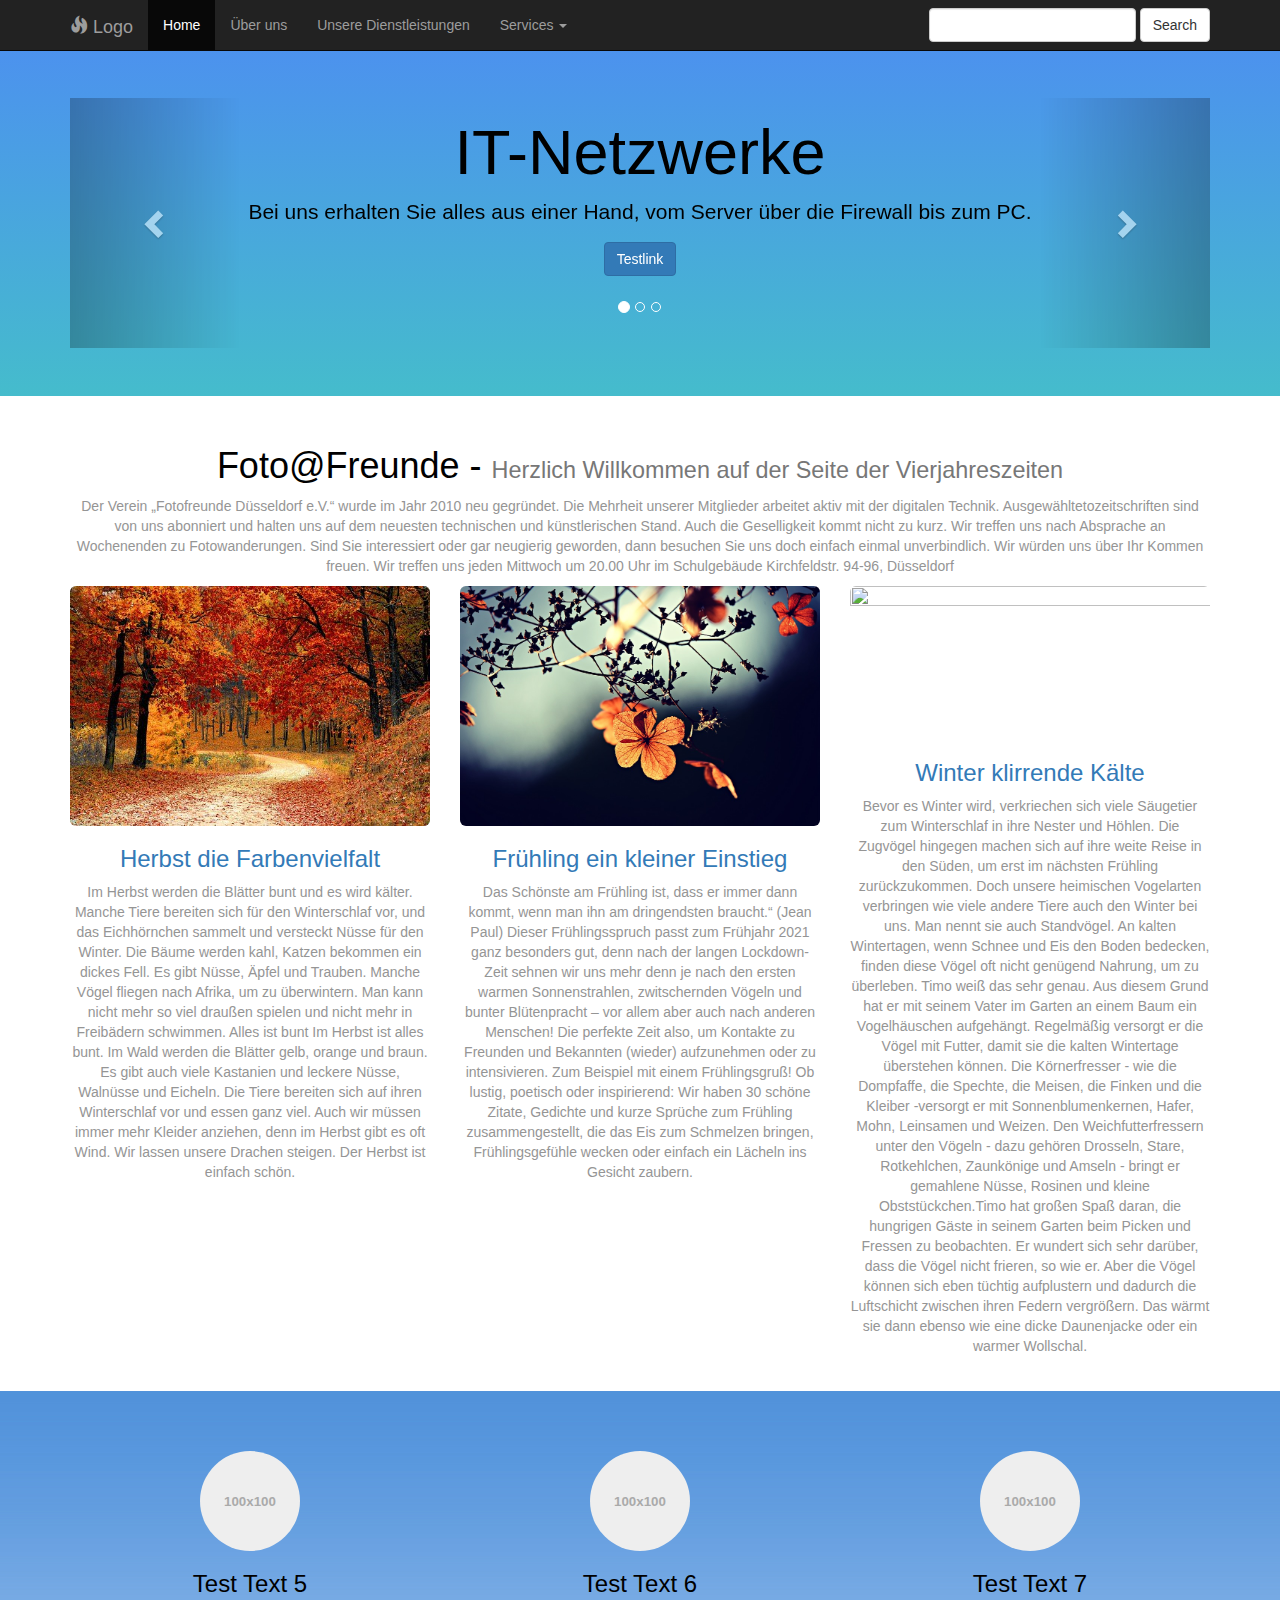
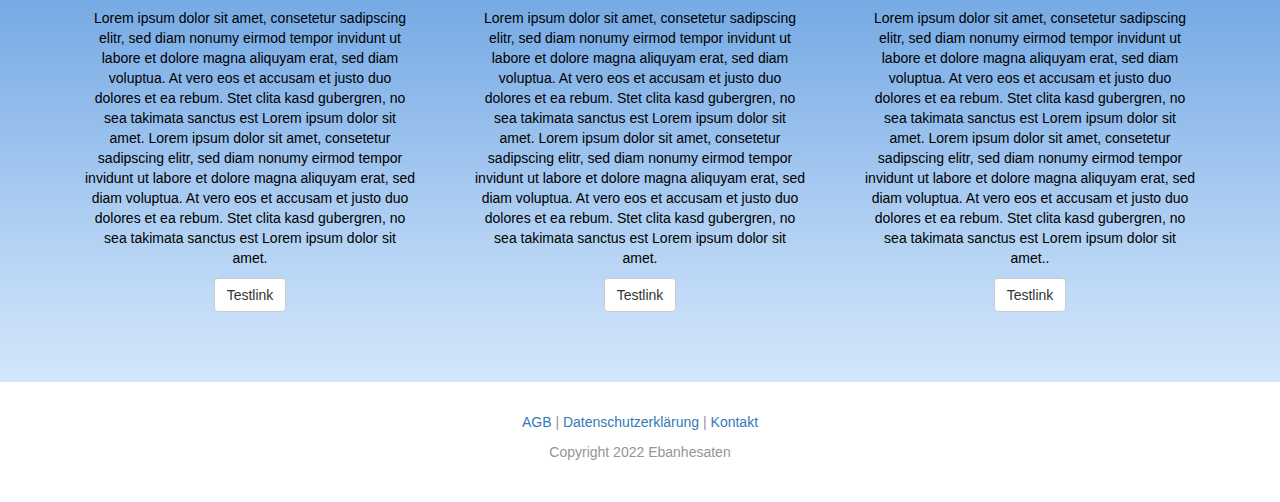
==== index.html @ f52506c0 "Add files via upload" ====
<!DOCTYPE html>
<!-- Template by Quackit.com -->
<html lang="en">
<head>
    <meta charset="utf-8">
    <meta http-equiv="X-UA-Compatible" content="IE=edge">
    <meta name="viewport" content="width=device-width, initial-scale=1">
    <!-- The above 3 meta tags *must* come first in the head; any other head content must come *after* these tags -->

    <title>InfoTeam GmbH</title>

    <!-- Bootstrap Core CSS -->
    <link href="css/bootstrap.min.css" rel="stylesheet">

    <!-- Custom CSS: You can use this stylesheet to override any Bootstrap styles and/or apply your own styles -->
    <link href="css/custom.css" rel="stylesheet">

    <!-- HTML5 Shim and Respond.js IE8 support of HTML5 elements and media queries -->
    <!-- WARNING: Respond.js doesn't work if you view the page via file:// -->
    <!--[if lt IE 9]>
        <script src="https://oss.maxcdn.com/libs/html5shiv/3.7.0/html5shiv.js"></script>
        <script src="https://oss.maxcdn.com/libs/respond.js/1.4.2/respond.min.js"></script>
    <![endif]-->

</head>

<body>

    <!-- Navigation -->
    <nav class="navbar navbar-inverse navbar-fixed-top" role="navigation">
        <div class="container">
            <!-- Logo and responsive toggle -->
            <div class="navbar-header">
                <button type="button" class="navbar-toggle" data-toggle="collapse" data-target="#navbar">
                    <span class="sr-only">Toggle navigation</span>
                    <span class="icon-bar"></span>
                    <span class="icon-bar"></span>
                    <span class="icon-bar"></span>
                </button>
                <a class="navbar-brand" href="#"><span class="glyphicon glyphicon-fire"></span> Logo</a>
            </div>
            <!-- Navbar links -->
            <div class="collapse navbar-collapse" id="navbar">
                <ul class="nav navbar-nav">
                    <li class="active">
                        <a href="#">Home</a>
                    </li>
                    <li>
                        <a href="#">Über uns</a>
                    </li>
                    <li>
                        <a href="#">Unsere Dienstleistungen</a>
                    </li>
					<li class="dropdown">
						<a href="#" class="dropdown-toggle" data-toggle="dropdown" role="button" aria-haspopup="true" aria-expanded="false">Services <span class="caret"></span></a>
						<ul class="dropdown-menu" aria-labelledby="about-us">
							<li><a href="#">IT-Netzwerke</a></li>
							<li><a href="#">IT-Sicherheit</a></li>
							<li><a href="#">IT-Support</a></li>
						</ul>
					</li>
                </ul>

				<!-- Search -->
				<form class="navbar-form navbar-right" role="search">
					<div class="form-group">
						<input type="text" class="form-control">
					</div>
					<button type="submit" class="btn btn-default">Search</button>
				</form>

            </div>
            <!-- /.navbar-collapse -->
        </div>
        <!-- /.container -->
    </nav>

	<div class="jumbotron feature">
		<div class="container">
		
		<div id="feature-carousel" class="carousel slide" data-ride="carousel">
			<ol class="carousel-indicators">
			  <li data-target="#feature-carousel" data-slide-to="0" class="active"></li>
			  <li data-target="#feature-carousel" data-slide-to="1"></li>
			  <li data-target="#feature-carousel" data-slide-to="2"></li>
			</ol>
			<div class="carousel-inner" role="listbox">
				<div class="item active">
					<h1>IT-Netzwerke</h1>
					<p>Bei uns erhalten Sie alles aus einer Hand, vom Server über die Firewall bis zum PC.</p>
					<p><a class="btn btn-primary" href="#">Testlink</a></p>
				</div>
				<div class="item">
					<h1>IT-Sicherheit</h1>
					<p>Bei uns wird IT-Sicherheit groß geschrieben! Unsere White-Hat Hacker beraten Sie umfassend!</p>
					<p><a class="btn btn-primary" href="#">Testlink</a></p>
				</div>
				<div class="item">
					<h1>IT-Support</h1>
					<p>Wir bieten rundum 24/7 Support an!</p>
					<p><a class="btn btn-primary" href="#">Kontaktieren Sie uns!</a></p>
				</div>			  
			</div>
			<a class="left carousel-control" href="#feature-carousel" role="button" data-slide="prev">
			  <span class="glyphicon glyphicon-chevron-left" aria-hidden="true"></span>
			  <span class="sr-only">Zurück</span>
			</a>
			<a class="right carousel-control" href="#feature-carousel" role="button" data-slide="next">
			  <span class="glyphicon glyphicon-chevron-right" aria-hidden="true"></span>
			  <span class="sr-only">Vor</span>
			</a>
		  </div>

		</div>
	</div>



    <!-- Content -->
    <div class="container">

        <!-- Page Intro -->
        <div class="row page-intro">
            <div class="col-lg-12">
                <h1>Foto@Freunde - 
                    <small>Herzlich Willkommen auf der Seite der Vierjahreszeiten</small>
                </h1>
				
                <p>Der Verein „Fotofreunde Düsseldorf e.V.“ wurde im Jahr 2010 neu gegründet. Die Mehrheit unserer Mitglieder arbeitet aktiv mit der digitalen Technik. Ausgewähltetozeitschriften sind von uns abonniert und halten uns auf dem neuesten technischen und künstlerischen Stand. Auch die Geselligkeit kommt nicht zu kurz. Wir treffen uns nach Absprache an Wochenenden zu Fotowanderungen. Sind Sie interessiert oder gar neugierig geworden, dann besuchen Sie uns doch einfach einmal unverbindlich. Wir würden uns über Ihr Kommen freuen. Wir treffen uns jeden Mittwoch um 20.00 Uhr im Schulgebäude Kirchfeldstr. 94-96, Düsseldorf
                </p>
            </div>
        </div>
        <!-- /.row -->

        <!-- Feature Row -->
        <div class="row">
            <article class="col-md-4 article-intro">
                <a href="#">
                    <img class="img-responsive img-rounded" src="Herbst.jpg" width="700px" height="300" alt="">
                </a>
                <h3>
                    <a href="#">Herbst die Farbenvielfalt</a>
                </h3>
                <p>Im Herbst werden die Blätter bunt und es wird kälter. Manche Tiere bereiten sich für den Winterschlaf vor, und das Eichhörnchen sammelt und versteckt Nüsse für den Winter. Die Bäume werden kahl, Katzen bekommen ein dickes Fell. Es gibt Nüsse, Äpfel und Trauben. Manche Vögel fliegen nach Afrika, um zu überwintern. Man kann nicht mehr so viel draußen spielen und nicht mehr in Freibädern schwimmen.
                    Alles ist bunt
                    Im Herbst ist alles bunt. Im Wald werden die Blätter gelb, orange und braun. Es gibt auch viele Kastanien und leckere Nüsse, Walnüsse und Eicheln. Die Tiere bereiten sich auf ihren Winterschlaf vor und essen ganz viel.
                    
                    Auch wir müssen immer mehr Kleider anziehen, denn im Herbst gibt es oft Wind. Wir lassen unsere Drachen steigen. Der Herbst ist einfach schön.
                    </p>
            </article>
            <article class="col-md-4 article-intro">
                <a href="#">
                    <img class="img-responsive img-rounded" src="Frühling.jpg" width="700px" height="300" alt="">
                </a>
                <h3>
                    <a href="#">Frühling ein kleiner Einstieg</a>
                </h3>
                <p>Das Schönste am Frühling ist, dass er immer dann kommt, wenn man ihn am dringendsten braucht.“ (Jean Paul) Dieser Frühlingsspruch passt zum Frühjahr 2021 ganz besonders gut, denn nach der langen Lockdown-Zeit sehnen wir uns mehr denn je nach den ersten warmen Sonnenstrahlen, zwitschernden Vögeln und bunter Blütenpracht ­– vor allem aber auch nach anderen Menschen! Die perfekte Zeit also, um Kontakte zu Freunden und Bekannten (wieder) aufzunehmen oder zu intensivieren. Zum Beispiel mit einem Frühlingsgruß! Ob lustig, poetisch oder inspirierend: Wir haben 30 schöne Zitate, Gedichte und kurze Sprüche zum Frühling zusammengestellt, die das Eis zum Schmelzen bringen, Frühlingsgefühle wecken oder einfach ein Lächeln ins Gesicht zaubern.</p>
            </article>

            <article class="col-md-4 article-intro">
                <a href="#">
                    <img class="img-responsive img-rounded" src="winter.jpg" width="700px" height="300" alt="">
                </a>
                <h3>
                    <a href="#">Winter klirrende Kälte</a>
                </h3>
                <p>Bevor es Winter wird, verkriechen sich viele Säugetier zum Winterschlaf in ihre Nester und Höhlen.
                    Die Zugvögel hingegen machen sich auf ihre weite Reise in den Süden, um erst im nächsten Frühling zurückzukommen.
                    Doch unsere heimischen Vogelarten verbringen wie viele andere Tiere auch den Winter bei uns. Man nennt sie auch Standvögel.
                    An kalten Wintertagen, wenn Schnee und Eis den Boden bedecken, finden diese Vögel oft nicht genügend Nahrung, um zu überleben. Timo weiß das sehr genau. Aus diesem Grund hat er mit seinem Vater im Garten an einem Baum ein Vogelhäuschen aufgehängt. Regelmäßig versorgt er die Vögel mit Futter, damit sie die kalten Wintertage überstehen können.
                    
                    Die Körnerfresser - wie die Dompfaffe, die Spechte, die Meisen, die Finken und die Kleiber -versorgt er mit Sonnenblumenkernen, Hafer, Mohn, Leinsamen und Weizen. Den Weichfutterfressern unter den Vögeln - dazu gehören Drosseln, Stare, Rotkehlchen, Zaunkönige und Amseln - bringt er gemahlene Nüsse, Rosinen und kleine Obststückchen.Timo hat großen Spaß daran, die hungrigen Gäste in seinem Garten beim Picken und Fressen zu beobachten. Er wundert sich sehr darüber, dass die Vögel nicht frieren, so wie er. Aber die Vögel können sich eben tüchtig aufplustern und dadurch die Luftschicht zwischen ihren Federn vergrößern. Das wärmt sie dann ebenso wie eine dicke Daunenjacke oder ein warmer Wollschal.</p>
            </article>
        </div>
        <!-- /.row -->

    </div>
    <!-- /.container -->
	
	<footer>
		<div class="footer-blurb">
			<div class="container">
				<div class="row">
					<div class="col-sm-4 footer-blurb-item">
						<img class="img-circle" src="holder.js/100x100" alt="" width="100" height="100">
						<h3>Test Text 5</h3>
						<p>Lorem ipsum dolor sit amet, consetetur sadipscing elitr, sed diam nonumy eirmod tempor invidunt ut labore et dolore magna aliquyam erat, sed diam voluptua. At vero eos et accusam et justo duo dolores et ea rebum. Stet clita kasd gubergren, no sea takimata sanctus est Lorem ipsum dolor sit amet. Lorem ipsum dolor sit amet, consetetur sadipscing elitr, sed diam nonumy eirmod tempor invidunt ut labore et dolore magna aliquyam erat, sed diam voluptua. At vero eos et accusam et justo duo dolores et ea rebum. Stet clita kasd gubergren, no sea takimata sanctus est Lorem ipsum dolor sit amet.</p>
						<p><a class="btn btn-default" href="#">Testlink</a></p>
					</div>
					<div class="col-sm-4 footer-blurb-item">
						<img class="img-circle" src="holder.js/100x100" alt="" width="100" height="100">
						<h3>Test Text 6</h3>
						<p>Lorem ipsum dolor sit amet, consetetur sadipscing elitr, sed diam nonumy eirmod tempor invidunt ut labore et dolore magna aliquyam erat, sed diam voluptua. At vero eos et accusam et justo duo dolores et ea rebum. Stet clita kasd gubergren, no sea takimata sanctus est Lorem ipsum dolor sit amet. Lorem ipsum dolor sit amet, consetetur sadipscing elitr, sed diam nonumy eirmod tempor invidunt ut labore et dolore magna aliquyam erat, sed diam voluptua. At vero eos et accusam et justo duo dolores et ea rebum. Stet clita kasd gubergren, no sea takimata sanctus est Lorem ipsum dolor sit amet.</p>
						<p><a class="btn btn-default" href="#">Testlink</a></p>
					</div>
					<div class="col-sm-4 footer-blurb-item">
						<img class="img-circle" src="holder.js/100x100" alt="" width="100" height="100">
						<h3>Test Text 7</h3>
						<p>Lorem ipsum dolor sit amet, consetetur sadipscing elitr, sed diam nonumy eirmod tempor invidunt ut labore et dolore magna aliquyam erat, sed diam voluptua. At vero eos et accusam et justo duo dolores et ea rebum. Stet clita kasd gubergren, no sea takimata sanctus est Lorem ipsum dolor sit amet. Lorem ipsum dolor sit amet, consetetur sadipscing elitr, sed diam nonumy eirmod tempor invidunt ut labore et dolore magna aliquyam erat, sed diam voluptua. At vero eos et accusam et justo duo dolores et ea rebum. Stet clita kasd gubergren, no sea takimata sanctus est Lorem ipsum dolor sit amet..</p>
						<p><a class="btn btn-default" href="#">Testlink</a></p>
					</div>

				</div>
				<!-- /.row -->	
			</div>
        </div>
        
        <div class="small-print">
        	<div class="container">
        		<p><a href="#">AGB</a> | <a href="#">Datenschutzerklärung</a> | <a href="#">Kontakt</a></p>
        		<p>Copyright 2022 Ebanhesaten </p>
        	</div>
        </div>
	</footer>

	
    <!-- jQuery -->
    <script src="js/jquery-1.11.3.min.js"></script>

    <!-- Bootstrap Core JavaScript -->
    <script src="js/bootstrap.min.js"></script>
	
	<!-- IE10 viewport bug workaround -->
	<script src="js/ie10-viewport-bug-workaround.js"></script>
	
	<!-- Placeholder Images -->
	<script src="js/holder.min.js"></script>
	
</body>

</html>
---- css/custom.css ----
body {
	padding-top: 50px;
	color: #959595;
	}
	
h1, h2, h3, h4, h5, h6 {
	color: black;
	}
	
.feature {
	background: rgb(72, 96, 231) linear-gradient(to bottom, rgb(76, 146, 238), rgb(69, 188, 204));
	color: black;
	}

#feature-carousel {
	min-height: 250px;
	}
	
.article-intro {
    margin-bottom: 25px;
}

.footer-blurb {
    padding: 30px 0;
    background-image: url(hg.jpg);
	background-repeat: repeat-x;
    color: black;
}
    
.footer-blurb-item {
    padding: 30px;
    }
 
.small-print {
	background-color: #fff;
	padding: 30px 0;
}

.feature,
.page-intro,
.article-intro,
.footer-blurb,
.small-print {
	text-align: center;
	}
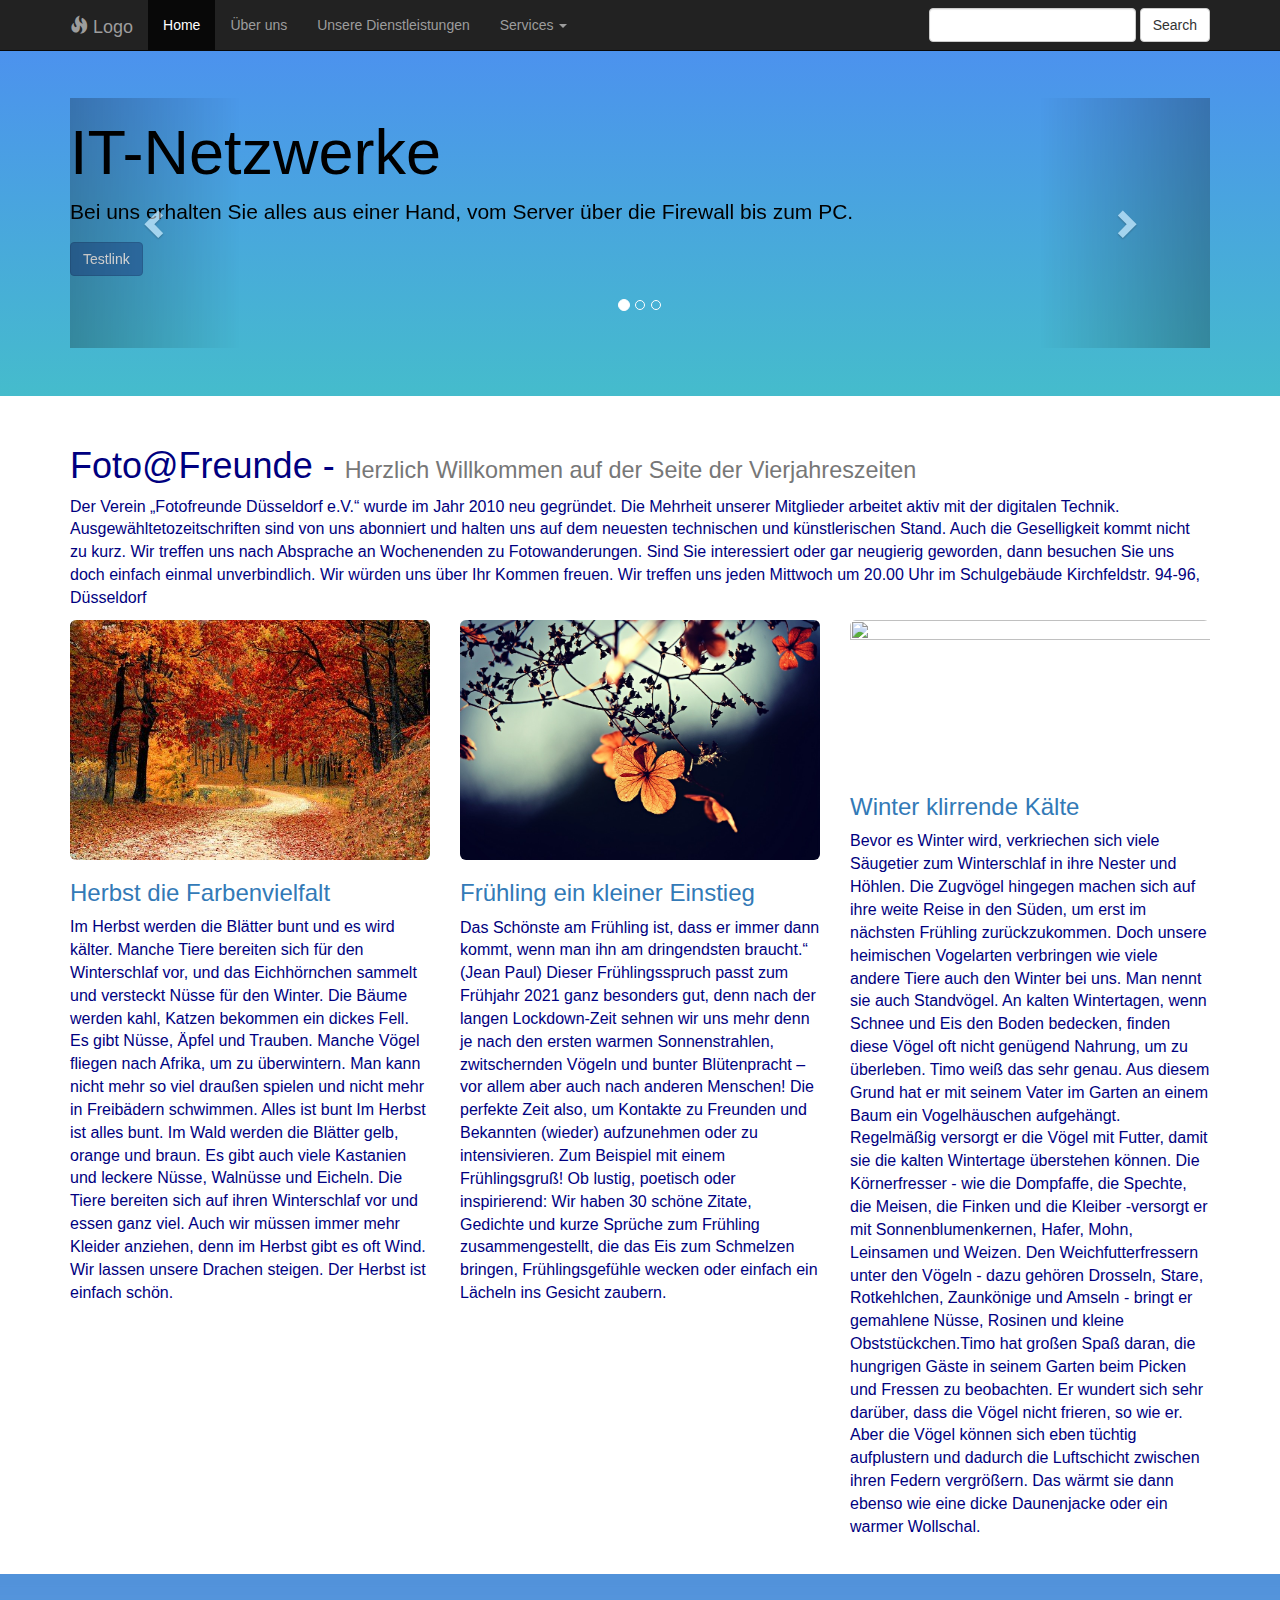
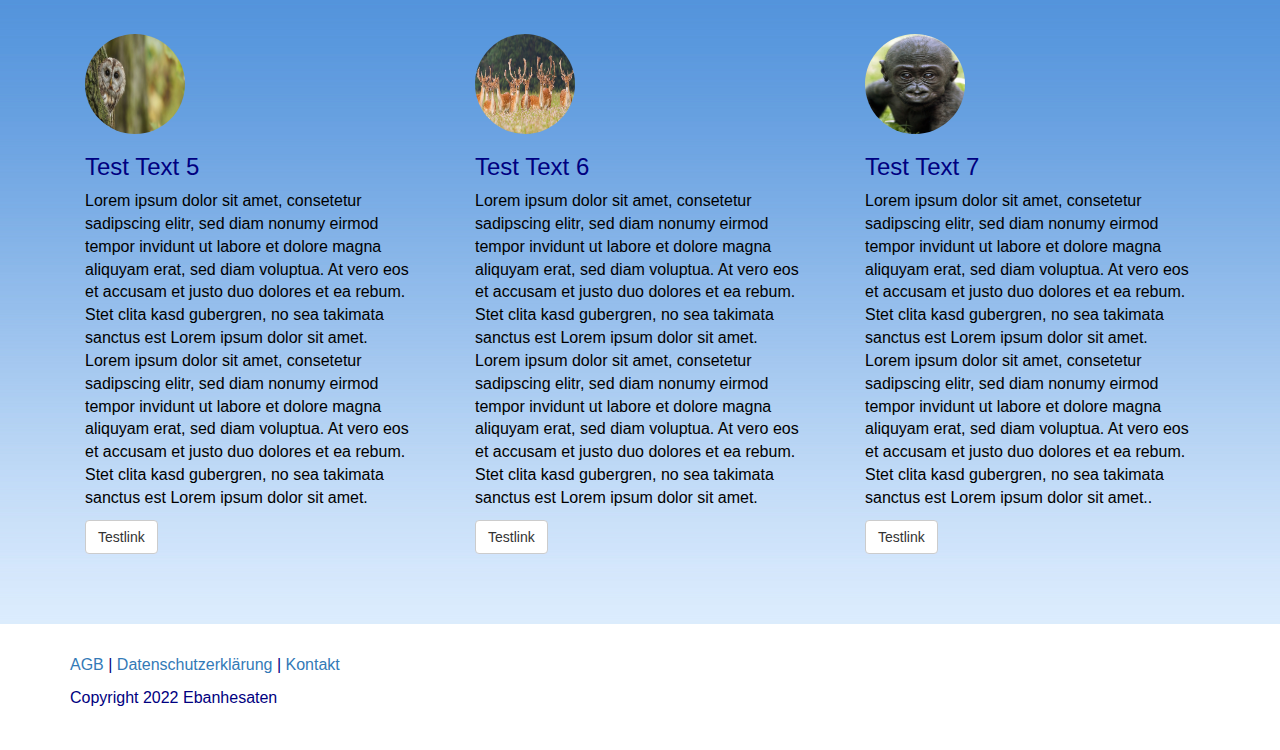
==== commit 5e4a20c3: "Add files via upload" ====
--- a/index.html
+++ b/index.html
@@ -183,19 +183,19 @@
 			<div class="container">
 				<div class="row">
 					<div class="col-sm-4 footer-blurb-item">
-						<img class="img-circle" src="holder.js/100x100" alt="" width="100" height="100">
+						<img class="img-circle" src="eule.jpg" alt="" width="100" height="100">
 						<h3>Test Text 5</h3>
 						<p>Lorem ipsum dolor sit amet, consetetur sadipscing elitr, sed diam nonumy eirmod tempor invidunt ut labore et dolore magna aliquyam erat, sed diam voluptua. At vero eos et accusam et justo duo dolores et ea rebum. Stet clita kasd gubergren, no sea takimata sanctus est Lorem ipsum dolor sit amet. Lorem ipsum dolor sit amet, consetetur sadipscing elitr, sed diam nonumy eirmod tempor invidunt ut labore et dolore magna aliquyam erat, sed diam voluptua. At vero eos et accusam et justo duo dolores et ea rebum. Stet clita kasd gubergren, no sea takimata sanctus est Lorem ipsum dolor sit amet.</p>
 						<p><a class="btn btn-default" href="#">Testlink</a></p>
 					</div>
 					<div class="col-sm-4 footer-blurb-item">
-						<img class="img-circle" src="holder.js/100x100" alt="" width="100" height="100">
+						<img class="img-circle" src="natur.jpg" alt="" width="100" height="100">
 						<h3>Test Text 6</h3>
 						<p>Lorem ipsum dolor sit amet, consetetur sadipscing elitr, sed diam nonumy eirmod tempor invidunt ut labore et dolore magna aliquyam erat, sed diam voluptua. At vero eos et accusam et justo duo dolores et ea rebum. Stet clita kasd gubergren, no sea takimata sanctus est Lorem ipsum dolor sit amet. Lorem ipsum dolor sit amet, consetetur sadipscing elitr, sed diam nonumy eirmod tempor invidunt ut labore et dolore magna aliquyam erat, sed diam voluptua. At vero eos et accusam et justo duo dolores et ea rebum. Stet clita kasd gubergren, no sea takimata sanctus est Lorem ipsum dolor sit amet.</p>
 						<p><a class="btn btn-default" href="#">Testlink</a></p>
 					</div>
 					<div class="col-sm-4 footer-blurb-item">
-						<img class="img-circle" src="holder.js/100x100" alt="" width="100" height="100">
+						<img class="img-circle" src="monkey.jpg" alt="" width="100" height="100">
 						<h3>Test Text 7</h3>
 						<p>Lorem ipsum dolor sit amet, consetetur sadipscing elitr, sed diam nonumy eirmod tempor invidunt ut labore et dolore magna aliquyam erat, sed diam voluptua. At vero eos et accusam et justo duo dolores et ea rebum. Stet clita kasd gubergren, no sea takimata sanctus est Lorem ipsum dolor sit amet. Lorem ipsum dolor sit amet, consetetur sadipscing elitr, sed diam nonumy eirmod tempor invidunt ut labore et dolore magna aliquyam erat, sed diam voluptua. At vero eos et accusam et justo duo dolores et ea rebum. Stet clita kasd gubergren, no sea takimata sanctus est Lorem ipsum dolor sit amet..</p>
 						<p><a class="btn btn-default" href="#">Testlink</a></p>
--- a/css/custom.css
+++ b/css/custom.css
@@ -1,10 +1,10 @@
 body {
 	padding-top: 50px;
-	color: #959595;
+	color: navy;
 	}
 	
 h1, h2, h3, h4, h5, h6 {
-	color: black;
+	color: navy;
 	}
 	
 .feature {
@@ -41,5 +41,12 @@
 .article-intro,
 .footer-blurb,
 .small-print {
-	text-align: center;
-	}+	text-align: left; font-size: 12pt; 
+	}
+	.
+	 p::first-letter {
+		font-size: 300%;
+		color: navy;
+		float: left;
+		font-weight: bold;
+	  }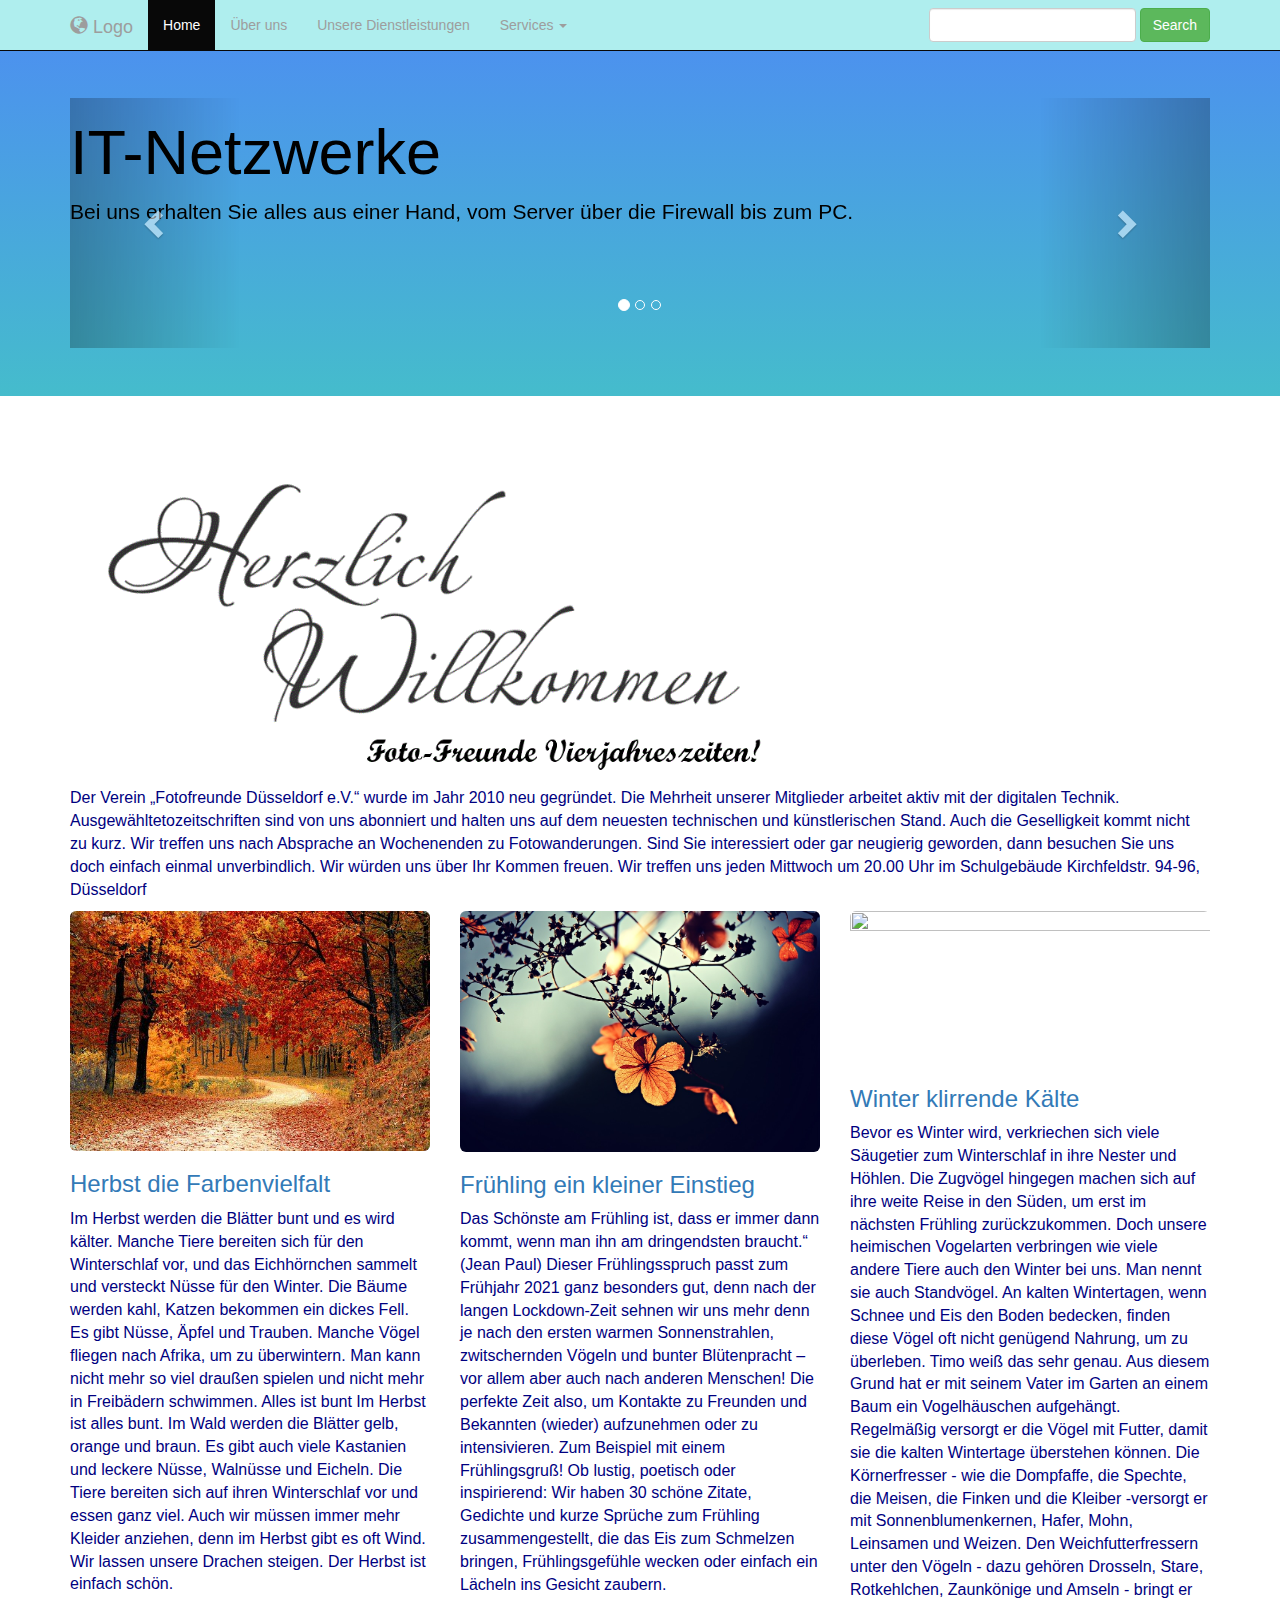
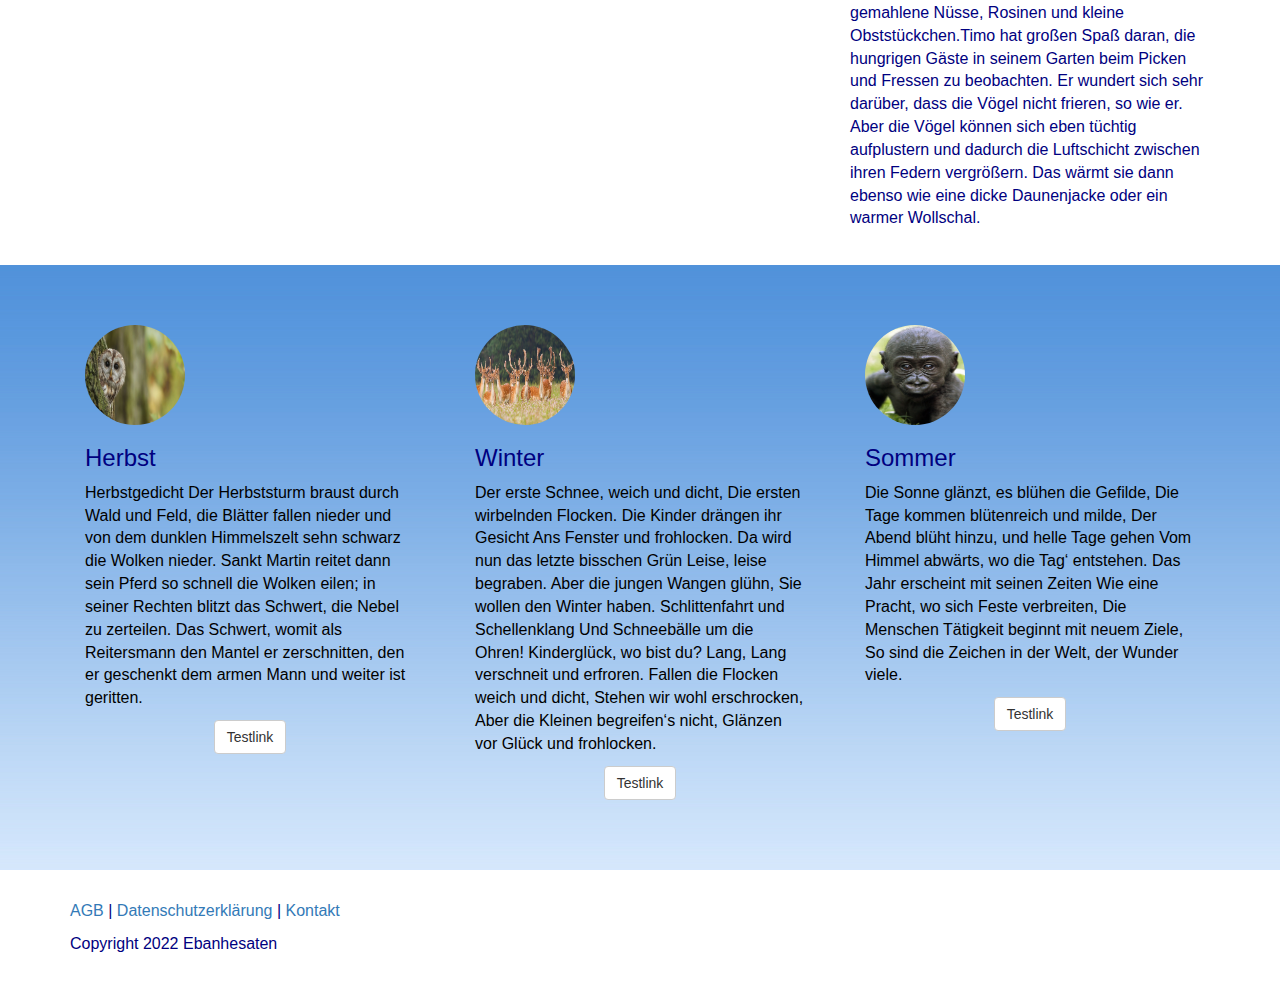
==== commit f960d3b6: "Add files via upload" ====
--- a/index.html
+++ b/index.html
@@ -37,7 +37,7 @@
                     <span class="icon-bar"></span>
                     <span class="icon-bar"></span>
                 </button>
-                <a class="navbar-brand" href="#"><span class="glyphicon glyphicon-fire"></span> Logo</a>
+                <a class="navbar-brand" href="#"><span class="glyphicon glyphicon-globe"></span> Logo</a>
             </div>
             <!-- Navbar links -->
             <div class="collapse navbar-collapse" id="navbar">
@@ -66,7 +66,7 @@
 					<div class="form-group">
 						<input type="text" class="form-control">
 					</div>
-					<button type="submit" class="btn btn-default">Search</button>
+					<button type="submit" class="btn btn-success">Search</button>
 				</form>
 
             </div>
@@ -88,17 +88,17 @@
 				<div class="item active">
 					<h1>IT-Netzwerke</h1>
 					<p>Bei uns erhalten Sie alles aus einer Hand, vom Server über die Firewall bis zum PC.</p>
-					<p><a class="btn btn-primary" href="#">Testlink</a></p>
+					
 				</div>
 				<div class="item">
 					<h1>IT-Sicherheit</h1>
 					<p>Bei uns wird IT-Sicherheit groß geschrieben! Unsere White-Hat Hacker beraten Sie umfassend!</p>
-					<p><a class="btn btn-primary" href="#">Testlink</a></p>
+					
 				</div>
 				<div class="item">
 					<h1>IT-Support</h1>
 					<p>Wir bieten rundum 24/7 Support an!</p>
-					<p><a class="btn btn-primary" href="#">Kontaktieren Sie uns!</a></p>
+					
 				</div>			  
 			</div>
 			<a class="left carousel-control" href="#feature-carousel" role="button" data-slide="prev">
@@ -122,8 +122,8 @@
         <!-- Page Intro -->
         <div class="row page-intro">
             <div class="col-lg-12">
-                <h1>Foto@Freunde - 
-                    <small>Herzlich Willkommen auf der Seite der Vierjahreszeiten</small>
+                <h1>
+                    <img class="img-responsive img-rounded" src="willkommen.gif" width="700px" height="300" alt="">
                 </h1>
 				
                 <p>Der Verein „Fotofreunde Düsseldorf e.V.“ wurde im Jahr 2010 neu gegründet. Die Mehrheit unserer Mitglieder arbeitet aktiv mit der digitalen Technik. Ausgewähltetozeitschriften sind von uns abonniert und halten uns auf dem neuesten technischen und künstlerischen Stand. Auch die Geselligkeit kommt nicht zu kurz. Wir treffen uns nach Absprache an Wochenenden zu Fotowanderungen. Sind Sie interessiert oder gar neugierig geworden, dann besuchen Sie uns doch einfach einmal unverbindlich. Wir würden uns über Ihr Kommen freuen. Wir treffen uns jeden Mittwoch um 20.00 Uhr im Schulgebäude Kirchfeldstr. 94-96, Düsseldorf
@@ -184,21 +184,68 @@
 				<div class="row">
 					<div class="col-sm-4 footer-blurb-item">
 						<img class="img-circle" src="eule.jpg" alt="" width="100" height="100">
-						<h3>Test Text 5</h3>
-						<p>Lorem ipsum dolor sit amet, consetetur sadipscing elitr, sed diam nonumy eirmod tempor invidunt ut labore et dolore magna aliquyam erat, sed diam voluptua. At vero eos et accusam et justo duo dolores et ea rebum. Stet clita kasd gubergren, no sea takimata sanctus est Lorem ipsum dolor sit amet. Lorem ipsum dolor sit amet, consetetur sadipscing elitr, sed diam nonumy eirmod tempor invidunt ut labore et dolore magna aliquyam erat, sed diam voluptua. At vero eos et accusam et justo duo dolores et ea rebum. Stet clita kasd gubergren, no sea takimata sanctus est Lorem ipsum dolor sit amet.</p>
+						<h3>Herbst</h3>
+						<p>Herbstgedicht
+
+                            Der Herbststurm braust durch Wald und Feld,
+                            die Blätter fallen nieder
+                            und von dem dunklen Himmelszelt
+                            sehn schwarz die Wolken nieder.
+                            
+                            Sankt Martin reitet dann sein Pferd
+                            so schnell die Wolken eilen;
+                            in seiner Rechten blitzt das Schwert,
+                            die Nebel zu zerteilen.
+                            
+                            Das Schwert, womit als Reitersmann
+                            den Mantel er zerschnitten,
+                            den er geschenkt dem armen Mann
+                            und weiter ist geritten.</p>
 						<p><a class="btn btn-default" href="#">Testlink</a></p>
 					</div>
 					<div class="col-sm-4 footer-blurb-item">
 						<img class="img-circle" src="natur.jpg" alt="" width="100" height="100">
-						<h3>Test Text 6</h3>
-						<p>Lorem ipsum dolor sit amet, consetetur sadipscing elitr, sed diam nonumy eirmod tempor invidunt ut labore et dolore magna aliquyam erat, sed diam voluptua. At vero eos et accusam et justo duo dolores et ea rebum. Stet clita kasd gubergren, no sea takimata sanctus est Lorem ipsum dolor sit amet. Lorem ipsum dolor sit amet, consetetur sadipscing elitr, sed diam nonumy eirmod tempor invidunt ut labore et dolore magna aliquyam erat, sed diam voluptua. At vero eos et accusam et justo duo dolores et ea rebum. Stet clita kasd gubergren, no sea takimata sanctus est Lorem ipsum dolor sit amet.</p>
+						<h3>Winter</h3>
+						<p>Der erste Schnee, weich und dicht,
+                            Die ersten wirbelnden Flocken.
+                            Die Kinder drängen ihr Gesicht
+                            Ans Fenster und frohlocken.
+                            
+                            Da wird nun das letzte bisschen Grün
+                            
+                            Leise, leise begraben.
+                            Aber die jungen Wangen glühn,
+                            Sie wollen den Winter haben.
+                            
+                            Schlittenfahrt und Schellenklang
+                            Und Schneebälle um die Ohren!
+                            Kinderglück, wo bist du? Lang,
+                            Lang verschneit und erfroren.
+                            
+                            
+                            Fallen die Flocken weich und dicht,
+                            Stehen wir wohl erschrocken,
+                            Aber die Kleinen begreifen‘s nicht,
+                            Glänzen vor Glück und frohlocken.</p>
 						<p><a class="btn btn-default" href="#">Testlink</a></p>
 					</div>
 					<div class="col-sm-4 footer-blurb-item">
 						<img class="img-circle" src="monkey.jpg" alt="" width="100" height="100">
-						<h3>Test Text 7</h3>
-						<p>Lorem ipsum dolor sit amet, consetetur sadipscing elitr, sed diam nonumy eirmod tempor invidunt ut labore et dolore magna aliquyam erat, sed diam voluptua. At vero eos et accusam et justo duo dolores et ea rebum. Stet clita kasd gubergren, no sea takimata sanctus est Lorem ipsum dolor sit amet. Lorem ipsum dolor sit amet, consetetur sadipscing elitr, sed diam nonumy eirmod tempor invidunt ut labore et dolore magna aliquyam erat, sed diam voluptua. At vero eos et accusam et justo duo dolores et ea rebum. Stet clita kasd gubergren, no sea takimata sanctus est Lorem ipsum dolor sit amet..</p>
-						<p><a class="btn btn-default" href="#">Testlink</a></p>
+						<h3>Sommer</h3>
+						<p>Die Sonne glänzt, es blühen die Gefilde,
+                            Die Tage kommen blütenreich und milde,
+                            Der Abend blüht hinzu, und helle Tage gehen
+                            Vom Himmel abwärts, wo die Tag‘ entstehen.
+                            
+                            
+                            
+                            Das Jahr erscheint mit seinen Zeiten
+                            Wie eine Pracht, wo sich Feste verbreiten,
+                            Die Menschen Tätigkeit beginnt mit neuem Ziele,
+                            So sind die Zeichen in der Welt, der Wunder viele.
+                            
+                            </p>
+						<p></text-align:center><a class="btn btn-default" href="#">Testlink</a></p>
 					</div>
 
 				</div>
--- a/css/custom.css
+++ b/css/custom.css
@@ -9,7 +9,7 @@
 	
 .feature {
 	background: rgb(72, 96, 231) linear-gradient(to bottom, rgb(76, 146, 238), rgb(69, 188, 204));
-	color: black;
+	color:black;
 	}
 
 #feature-carousel {
@@ -49,4 +49,10 @@
 		color: navy;
 		float: left;
 		font-weight: bold;
-	  }+	  }
+
+.footer-blurb p{
+	display: flex;
+	justify-content: center;}
+
+.navbar{background-color: paleturquoise;}